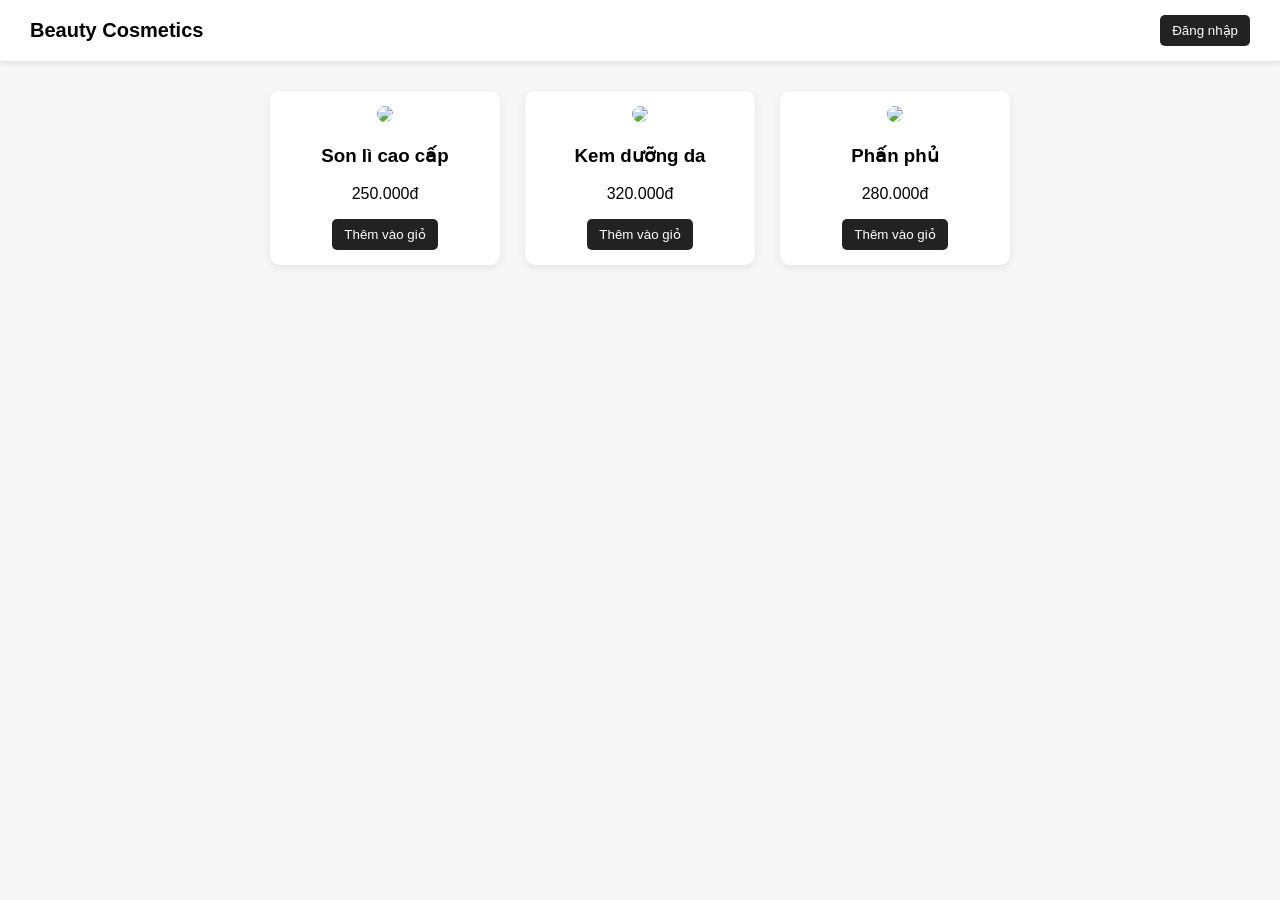
==== index.html @ 4926d84e "web ban my pham" ====
<!DOCTYPE html>
<html lang="vi">
<head>
<meta charset="UTF-8">
<title>Beauty Shop</title>
<link rel="stylesheet" href="style.css">
</head>

<body>

<header class="topbar">
    <div class="logo">Beauty Cosmetics</div>

    <div class="user-box" id="user-box">
        <button onclick="showLogin()">Đăng nhập</button>
    </div>
</header>

<div class="login-popup" id="login-popup">
    <input id="username" placeholder="Username">
    <input id="password" type="password" placeholder="Password">
    <button onclick="login()">Đăng nhập</button>
</div>

<section class="products">

    <div class="product">
        <img src="https://via.placeholder.com/150">
        <h3>Son lì cao cấp</h3>
        <p>250.000đ</p>
        <button onclick="add()">Thêm vào giỏ</button>
    </div>

    <div class="product">
        <img src="https://via.placeholder.com/150">
        <h3>Kem dưỡng da</h3>
        <p>320.000đ</p>
        <button onclick="add()">Thêm vào giỏ</button>
    </div>

    <div class="product">
        <img src="https://via.placeholder.com/150">
        <h3>Phấn phủ</h3>
        <p>280.000đ</p>
        <button onclick="add()">Thêm vào giỏ</button>
    </div>

</section>

<script src="script.js"></script>

</body>
</html>
---- style.css ----
body{
    margin:0;
    font-family: Arial, sans-serif;
    background:#f7f7f7;
}

.topbar{
    background:white;
    padding:15px 30px;
    display:flex;
    justify-content:space-between;
    align-items:center;
    box-shadow:0 2px 5px rgba(0,0,0,0.1);
}

.logo{
    font-size:20px;
    font-weight:bold;
}

.products{
    display:flex;
    gap:25px;
    padding:30px;
    justify-content:center;
    flex-wrap:wrap;
}

.product{
    background:white;
    padding:15px;
    width:200px;
    border-radius:10px;
    text-align:center;
    box-shadow:0 3px 8px rgba(0,0,0,0.08);
    transition:0.3s;
}

.product:hover{
    transform:translateY(-5px);
}

.product img{
    width:100%;
    border-radius:8px;
}

button{
    background:#222;
    color:white;
    border:none;
    padding:8px 12px;
    border-radius:5px;
    cursor:pointer;
}

button:hover{
    background:#444;
}

.login-popup{
    position:fixed;
    top:60px;
    right:20px;
    background:white;
    padding:15px;
    border-radius:8px;
    box-shadow:0 3px 10px rgba(0,0,0,0.2);
    display:none;
}

.login-popup input{
    display:block;
    margin:5px 0;
    padding:5px;
    width:150px;
}
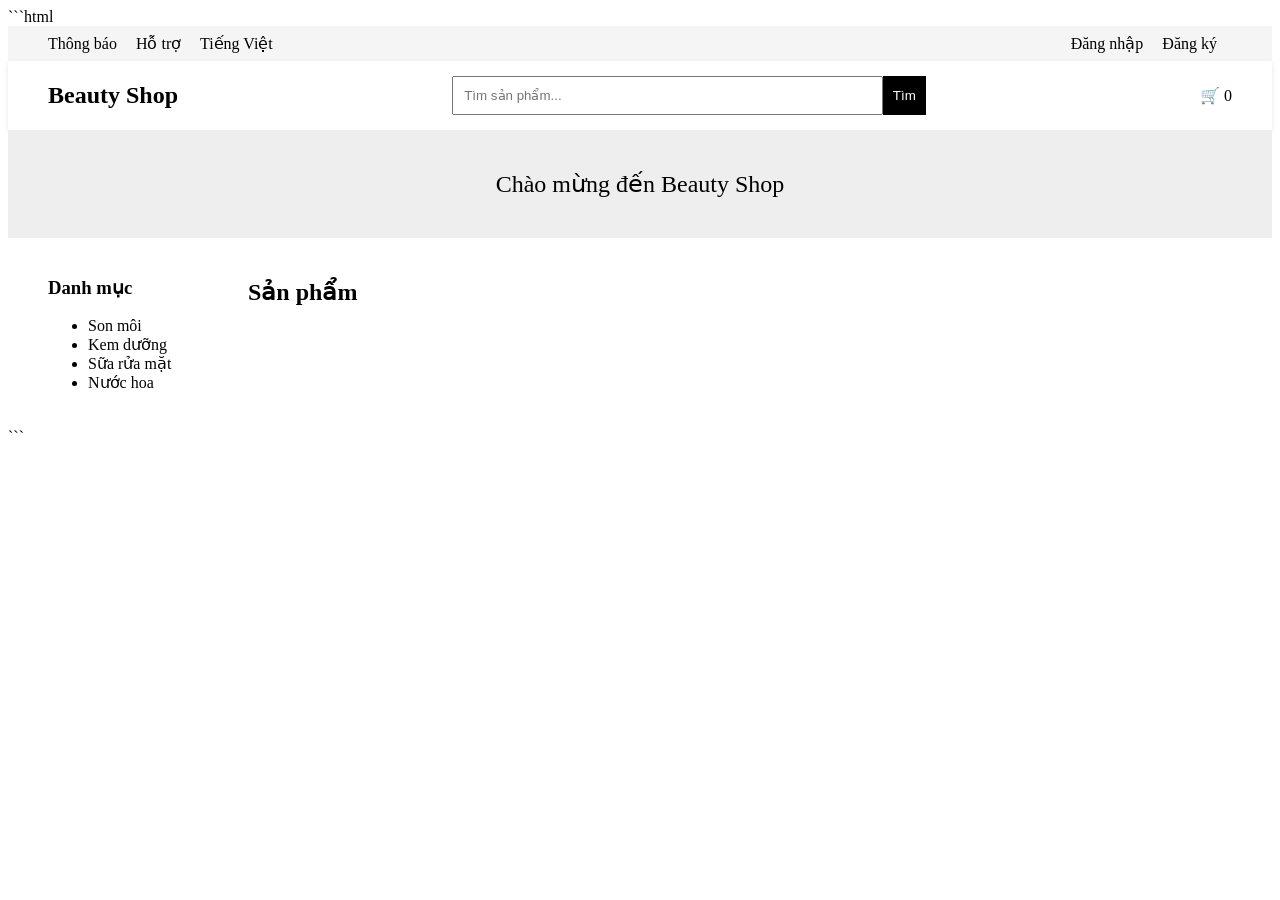
==== commit b5eb52e4: "full ui shop" ====
--- a/index.html
+++ b/index.html
@@ -1,53 +1,87 @@
+```html
 <!DOCTYPE html>
 <html lang="vi">
 <head>
 <meta charset="UTF-8">
+<meta name="viewport" content="width=device-width, initial-scale=1.0">
 <title>Beauty Shop</title>
 <link rel="stylesheet" href="style.css">
 </head>
 
 <body>
 
-<header class="topbar">
-    <div class="logo">Beauty Cosmetics</div>
-
-    <div class="user-box" id="user-box">
-        <button onclick="showLogin()">Đăng nhập</button>
-    </div>
-</header>
-
-<div class="login-popup" id="login-popup">
-    <input id="username" placeholder="Username">
-    <input id="password" type="password" placeholder="Password">
-    <button onclick="login()">Đăng nhập</button>
+<!-- top -->
+<div class="top-bar">
+<div>
+<span>Thông báo</span>
+<span>Hỗ trợ</span>
+<span>Tiếng Việt</span>
+</div>
+<div>
+<span onclick="openLogin()">Đăng nhập</span>
+<span>Đăng ký</span>
+</div>
 </div>
 
-<section class="products">
+<!-- header -->
+<div class="header">
+<div class="logo">Beauty Shop</div>
 
-    <div class="product">
-        <img src="https://via.placeholder.com/150">
-        <h3>Son lì cao cấp</h3>
-        <p>250.000đ</p>
-        <button onclick="add()">Thêm vào giỏ</button>
-    </div>
+<div class="search">
+<input type="text" placeholder="Tìm sản phẩm...">
+<button>Tìm</button>
+</div>
 
-    <div class="product">
-        <img src="https://via.placeholder.com/150">
-        <h3>Kem dưỡng da</h3>
-        <p>320.000đ</p>
-        <button onclick="add()">Thêm vào giỏ</button>
-    </div>
+<div class="cart" onclick="openCart()">
+🛒 <span id="cart-count">0</span>
+</div>
+</div>
 
-    <div class="product">
-        <img src="https://via.placeholder.com/150">
-        <h3>Phấn phủ</h3>
-        <p>280.000đ</p>
-        <button onclick="add()">Thêm vào giỏ</button>
-    </div>
+<!-- banner -->
+<div class="banner">
+Chào mừng đến Beauty Shop
+</div>
 
-</section>
+<div class="main">
+<!-- sidebar -->
+<div class="sidebar">
+<h3>Danh mục</h3>
+<ul>
+<li>Son môi</li>
+<li>Kem dưỡng</li>
+<li>Sữa rửa mặt</li>
+<li>Nước hoa</li>
+</ul>
+</div>
+
+<!-- products -->
+<div class="content">
+<h2>Sản phẩm</h2>
+<div class="products" id="product-list"></div>
+</div>
+</div>
+
+<!-- login -->
+<div class="modal" id="login-modal">
+<div class="modal-content">
+<h3>Đăng nhập</h3>
+<input placeholder="Tài khoản">
+<input type="password" placeholder="Mật khẩu">
+<button>Đăng nhập</button>
+<button onclick="closeLogin()">Đóng</button>
+</div>
+</div>
+
+<!-- cart -->
+<div class="modal" id="cart-modal">
+<div class="modal-content">
+<h3>Giỏ hàng</h3>
+<div id="cart-items"></div>
+<button onclick="closeCart()">Đóng</button>
+</div>
+</div>
 
 <script src="script.js"></script>
-
 </body>
-</html>+</html>
+```
--- a/style.css
+++ b/style.css
@@ -1,77 +1,93 @@
+```css
 body{
-    margin:0;
-    font-family: Arial, sans-serif;
-    background:#f7f7f7;
+margin:0;
+font-family:Arial;
 }
 
-.topbar{
-    background:white;
-    padding:15px 30px;
-    display:flex;
-    justify-content:space-between;
-    align-items:center;
-    box-shadow:0 2px 5px rgba(0,0,0,0.1);
+.top-bar{
+background:#f5f5f5;
+display:flex;
+justify-content:space-between;
+padding:8px 40px;
+}
+
+.top-bar span{
+margin-right:15px;
+cursor:pointer;
+}
+
+.header{
+display:flex;
+justify-content:space-between;
+align-items:center;
+padding:15px 40px;
+box-shadow:0 2px 5px rgba(0,0,0,0.1);
 }
 
 .logo{
-    font-size:20px;
-    font-weight:bold;
+font-size:24px;
+font-weight:bold;
+}
+
+.search{
+display:flex;
+width:40%;
+}
+
+.search input{
+flex:1;
+padding:10px;
+}
+
+.search button{
+padding:10px;
+background:black;
+color:white;
+border:none;
+}
+
+.banner{
+background:#eee;
+padding:40px;
+text-align:center;
+font-size:24px;
+}
+
+.main{
+display:flex;
+padding:20px 40px;
+}
+
+.sidebar{
+width:200px;
 }
 
 .products{
-    display:flex;
-    gap:25px;
-    padding:30px;
-    justify-content:center;
-    flex-wrap:wrap;
+display:grid;
+grid-template-columns:repeat(3,1fr);
+gap:20px;
 }
 
 .product{
-    background:white;
-    padding:15px;
-    width:200px;
-    border-radius:10px;
-    text-align:center;
-    box-shadow:0 3px 8px rgba(0,0,0,0.08);
-    transition:0.3s;
+border:1px solid #ddd;
+padding:10px;
+text-align:center;
 }
 
-.product:hover{
-    transform:translateY(-5px);
+.modal{
+display:none;
+position:fixed;
+top:0;
+left:0;
+right:0;
+bottom:0;
+background:rgba(0,0,0,0.5);
 }
 
-.product img{
-    width:100%;
-    border-radius:8px;
+.modal-content{
+background:white;
+width:300px;
+margin:100px auto;
+padding:20px;
 }
-
-button{
-    background:#222;
-    color:white;
-    border:none;
-    padding:8px 12px;
-    border-radius:5px;
-    cursor:pointer;
-}
-
-button:hover{
-    background:#444;
-}
-
-.login-popup{
-    position:fixed;
-    top:60px;
-    right:20px;
-    background:white;
-    padding:15px;
-    border-radius:8px;
-    box-shadow:0 3px 10px rgba(0,0,0,0.2);
-    display:none;
-}
-
-.login-popup input{
-    display:block;
-    margin:5px 0;
-    padding:5px;
-    width:150px;
-}+```
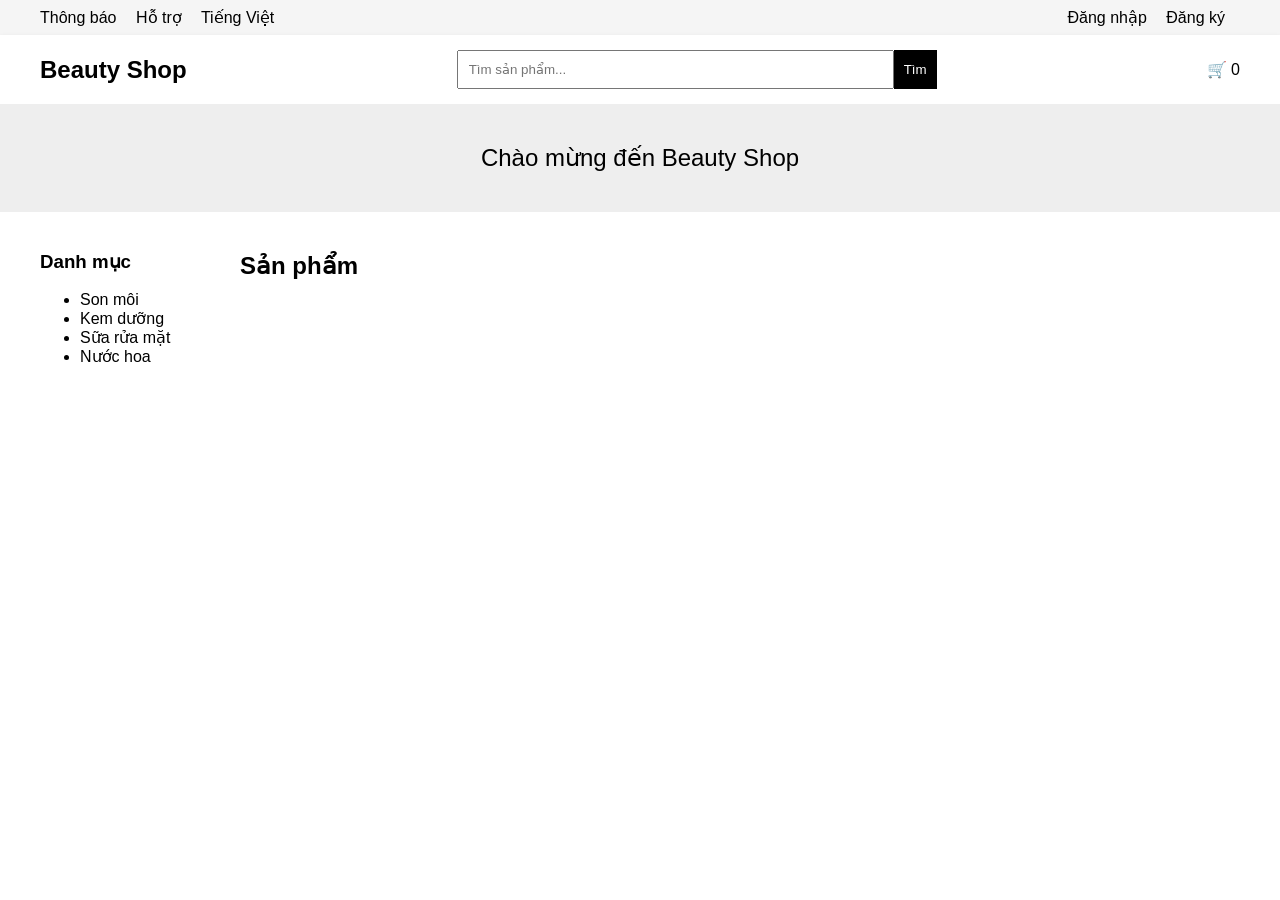
==== commit 311c6603: "fix script" ====
--- a/index.html
+++ b/index.html
@@ -1,4 +1,4 @@
-```html
+
 <!DOCTYPE html>
 <html lang="vi">
 <head>
@@ -84,4 +84,4 @@
 <script src="script.js"></script>
 </body>
 </html>
-```
+
--- a/style.css
+++ b/style.css
@@ -1,4 +1,4 @@
-```css
+
 body{
 margin:0;
 font-family:Arial;
@@ -90,4 +90,4 @@
 margin:100px auto;
 padding:20px;
 }
-```
+
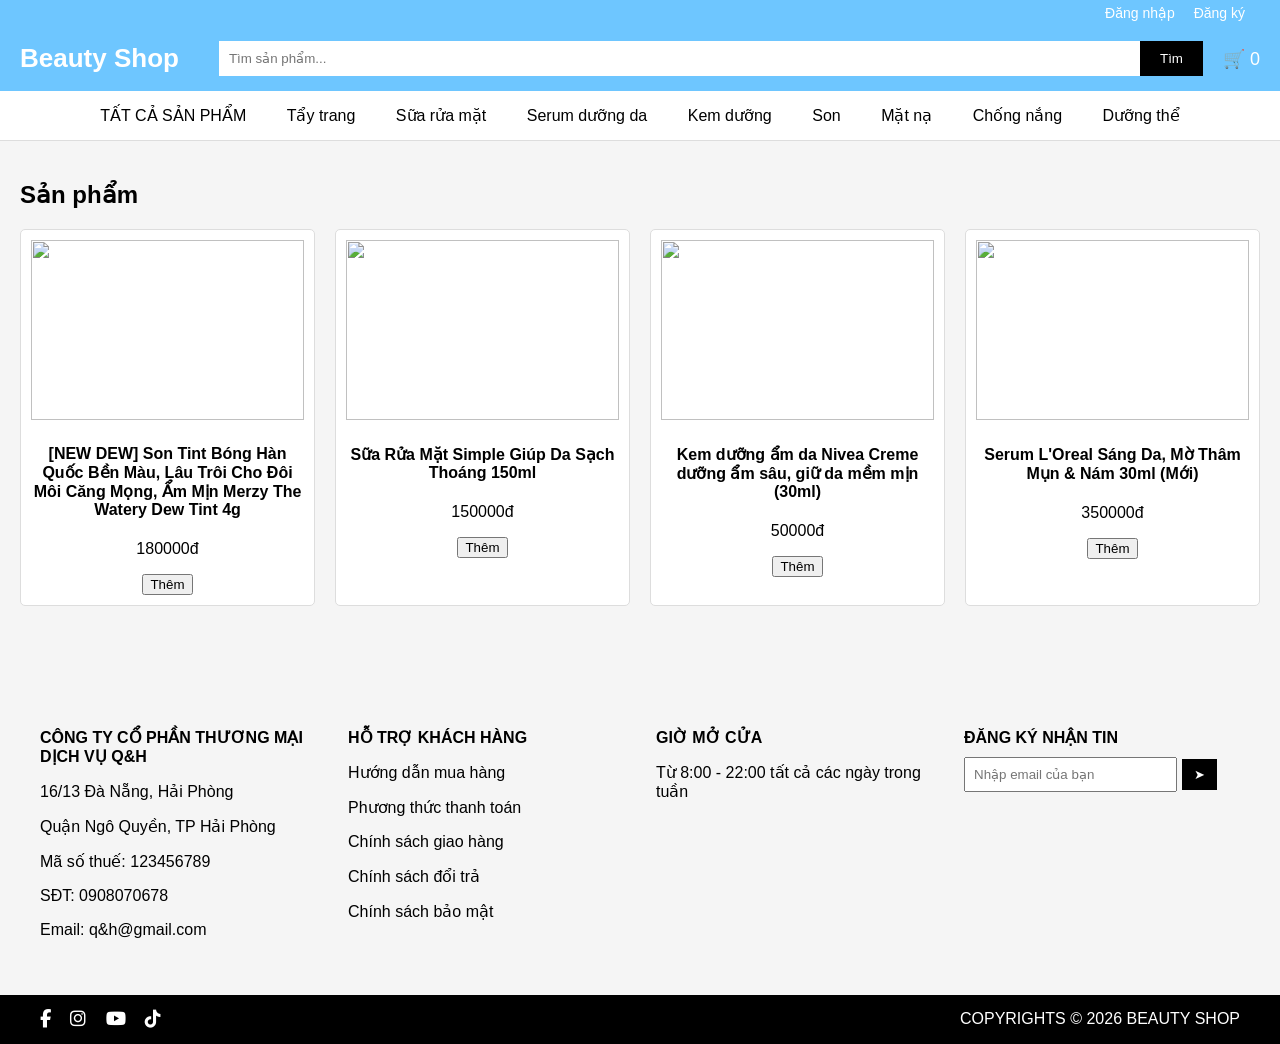
==== commit eecc5a92: "update giao dien" ====
--- a/index.html
+++ b/index.html
@@ -6,17 +6,13 @@
 <meta name="viewport" content="width=device-width, initial-scale=1.0">
 <title>Beauty Shop</title>
 <link rel="stylesheet" href="style.css">
+<link rel="stylesheet" href="https://cdnjs.cloudflare.com/ajax/libs/font-awesome/6.5.0/css/all.min.css">
 </head>
 
 <body>
 
 <!-- top -->
 <div class="top-bar">
-<div>
-<span>Thông báo</span>
-<span>Hỗ trợ</span>
-<span>Tiếng Việt</span>
-</div>
 <div>
 <span onclick="openLogin()">Đăng nhập</span>
 <span>Đăng ký</span>
@@ -26,35 +22,38 @@
 <!-- header -->
 <div class="header">
 <div class="logo">Beauty Shop</div>
-
 <div class="search">
 <input type="text" placeholder="Tìm sản phẩm...">
 <button>Tìm</button>
 </div>
+
 
 <div class="cart" onclick="openCart()">
 🛒 <span id="cart-count">0</span>
 </div>
 </div>
 
+
 <!-- banner -->
 <div class="banner">
-Chào mừng đến Beauty Shop
+<div class="menu">
+<span>TẤT CẢ SẢN PHẨM</span>
+<span>Tẩy trang</span>
+<span>Sữa rửa mặt</span>
+<span>Serum dưỡng da</span>
+<span>Kem dưỡng</span>
+<span>Son</span>
+<span>Mặt nạ</span>
+<span>Chống nắng</span>
+<span>Dưỡng thể</span>
+</div>
 </div>
 
 <div class="main">
 <!-- sidebar -->
-<div class="sidebar">
-<h3>Danh mục</h3>
-<ul>
-<li>Son môi</li>
-<li>Kem dưỡng</li>
-<li>Sữa rửa mặt</li>
-<li>Nước hoa</li>
-</ul>
-</div>
 
-<!-- products -->
+
+<!-- content -->
 <div class="content">
 <h2>Sản phẩm</h2>
 <div class="products" id="product-list"></div>
@@ -82,6 +81,54 @@
 </div>
 
 <script src="script.js"></script>
+<footer class="footer">
+<div class="footer-top">
+
+<div class="footer-col">
+<h4>CÔNG TY CỔ PHẦN THƯƠNG MẠI DỊCH VỤ Q&H</h4>
+<p>16/13 Đà Nẵng, Hải Phòng</p>
+<p>Quận Ngô Quyền, TP Hải Phòng</p>
+<p>Mã số thuế: 123456789</p>
+<p>SĐT: 0908070678</p>
+<p>Email: q&h@gmail.com</p>
+</div>
+
+<div class="footer-col">
+<h4>HỖ TRỢ KHÁCH HÀNG</h4>
+<p>Hướng dẫn mua hàng</p>
+<p>Phương thức thanh toán</p>
+<p>Chính sách giao hàng</p>
+<p>Chính sách đổi trả</p>
+<p>Chính sách bảo mật</p>
+</div>
+
+<div class="footer-col">
+<h4>GIỜ MỞ CỬA</h4>
+<p>Từ 8:00 - 22:00 tất cả các ngày trong tuần</p>
+</div>
+
+<div class="footer-col">
+<h4>ĐĂNG KÝ NHẬN TIN</h4>
+<input placeholder="Nhập email của bạn">
+<button>➤</button>
+</div>
+
+</div>
+
+<div class="footer-bottom">
+<div class="social">
+<i class="fab fa-facebook-f"></i>
+<i class="fab fa-instagram"></i>
+<i class="fab fa-youtube"></i>
+<i class="fab fa-tiktok"></i>
+</div>
+
+<div class="copy">
+COPYRIGHTS © 2026 BEAUTY SHOP
+</div>
+</div>
+
+</footer>
 </body>
 </html>
 
--- a/style.css
+++ b/style.css
@@ -1,14 +1,17 @@
-
 body{
 margin:0;
-font-family:Arial;
-}
-
+font-family:Arial, sans-serif;
+background:#f5f5f5;
+}
+
+/* top bar */
 .top-bar{
-background:#f5f5f5;
-display:flex;
-justify-content:space-between;
-padding:8px 40px;
+background:#6ec6ff;
+color:white;
+display:flex;
+justify-content:flex-end;
+padding:5px 20px;
+font-size:14px;
 }
 
 .top-bar span{
@@ -16,78 +19,195 @@
 cursor:pointer;
 }
 
+/* header */
 .header{
-display:flex;
-justify-content:space-between;
+background:#6ec6ff;
+display:flex;
 align-items:center;
-padding:15px 40px;
-box-shadow:0 2px 5px rgba(0,0,0,0.1);
+padding:15px 20px;
+color:white;
 }
 
 .logo{
-font-size:24px;
+font-size:26px;
 font-weight:bold;
+margin-right:40px;
 }
 
 .search{
-display:flex;
-width:40%;
+flex:1;
+display:flex;
 }
 
 .search input{
 flex:1;
 padding:10px;
+border:none;
+outline:none;
 }
 
 .search button{
-padding:10px;
+padding:10px 20px;
 background:black;
 color:white;
 border:none;
 }
 
+.cart{
+margin-left:20px;
+font-size:18px;
+cursor:pointer;
+}
+
+/* banner */
 .banner{
-background:#eee;
-padding:40px;
-text-align:center;
-font-size:24px;
-}
-
+display:flex;
+justify-content:center;
+flex-wrap:wrap;
+padding:15px 20px;
+background:white;
+border-bottom:1px solid #ddd;
+}
+
+.banner span{
+margin:0 18px;   /* khoảng cách giữa chữ */
+cursor:pointer;
+white-space:nowrap;
+}
+
+.banner span:hover{
+color:#6ec6ff;
+}
+
+/* layout */
 .main{
 display:flex;
-padding:20px 40px;
+gap:20px;
 }
 
 .sidebar{
 width:200px;
+background:white;
+padding:15px;
+}
+
+.content{
+flex:1;
+padding:15px;
 }
 
 .products{
 display:grid;
-grid-template-columns:repeat(3,1fr);
-gap:20px;
+grid-template-columns:repeat(4,1fr);
+gap:15px;
 }
 
 .product{
-border:1px solid #ddd;
-padding:10px;
-text-align:center;
-}
-
+background:white;
+padding:15px;
+border-radius:5px;
+}
+
+/* modal */
 .modal{
 display:none;
 position:fixed;
 top:0;
 left:0;
-right:0;
-bottom:0;
+width:100%;
+height:100%;
 background:rgba(0,0,0,0.5);
 }
 
 .modal-content{
 background:white;
+padding:20px;
 width:300px;
 margin:100px auto;
+}
+/* CSS cũ phía trên */
+
+.products{
+display:grid;
+grid-template-columns:repeat(4,1fr);
+gap:15px;
+}
+
+/* ==== thêm footer ở dưới đây ==== */
+.footer{
+margin-top:40px;
+}
+
+.footer-top{
+display:flex;
+justify-content:space-between;
+background:#f5f5f5;
+padding:40px;
+}
+
+.footer-col{
+width:23%;
+}
+
+.footer-col h4{
+margin-bottom:10px;
+}
+
+.footer-col input{
+padding:8px;
+width:70%;
+}
+
+.footer-col button{
+padding:8px 12px;
+background:black;
+color:white;
+border:none;
+}
+
+.footer-bottom{
+background:black;
+color:white;
+display:flex;
+justify-content:space-between;
+align-items:center;
+padding:15px 40px;
+}
+
+.social span{
+margin-right:15px;
+cursor:pointer;
+}
+.social i{
+margin-right:15px;
+cursor:pointer;
+font-size:18px;
+}
+
+.social i:hover{
+color:#6ec6ff;
+}
+.content{
+flex:1;
 padding:20px;
 }
 
+.products{
+display:grid;
+grid-template-columns:repeat(4,1fr);
+gap:20px;
+margin-top:20px;
+}
+
+.product{
+border:1px solid #ddd;
+padding:10px;
+background:white;
+text-align:center;
+}
+
+.product img{
+width:100%;
+height:180px;
+object-fit:cover;
+}
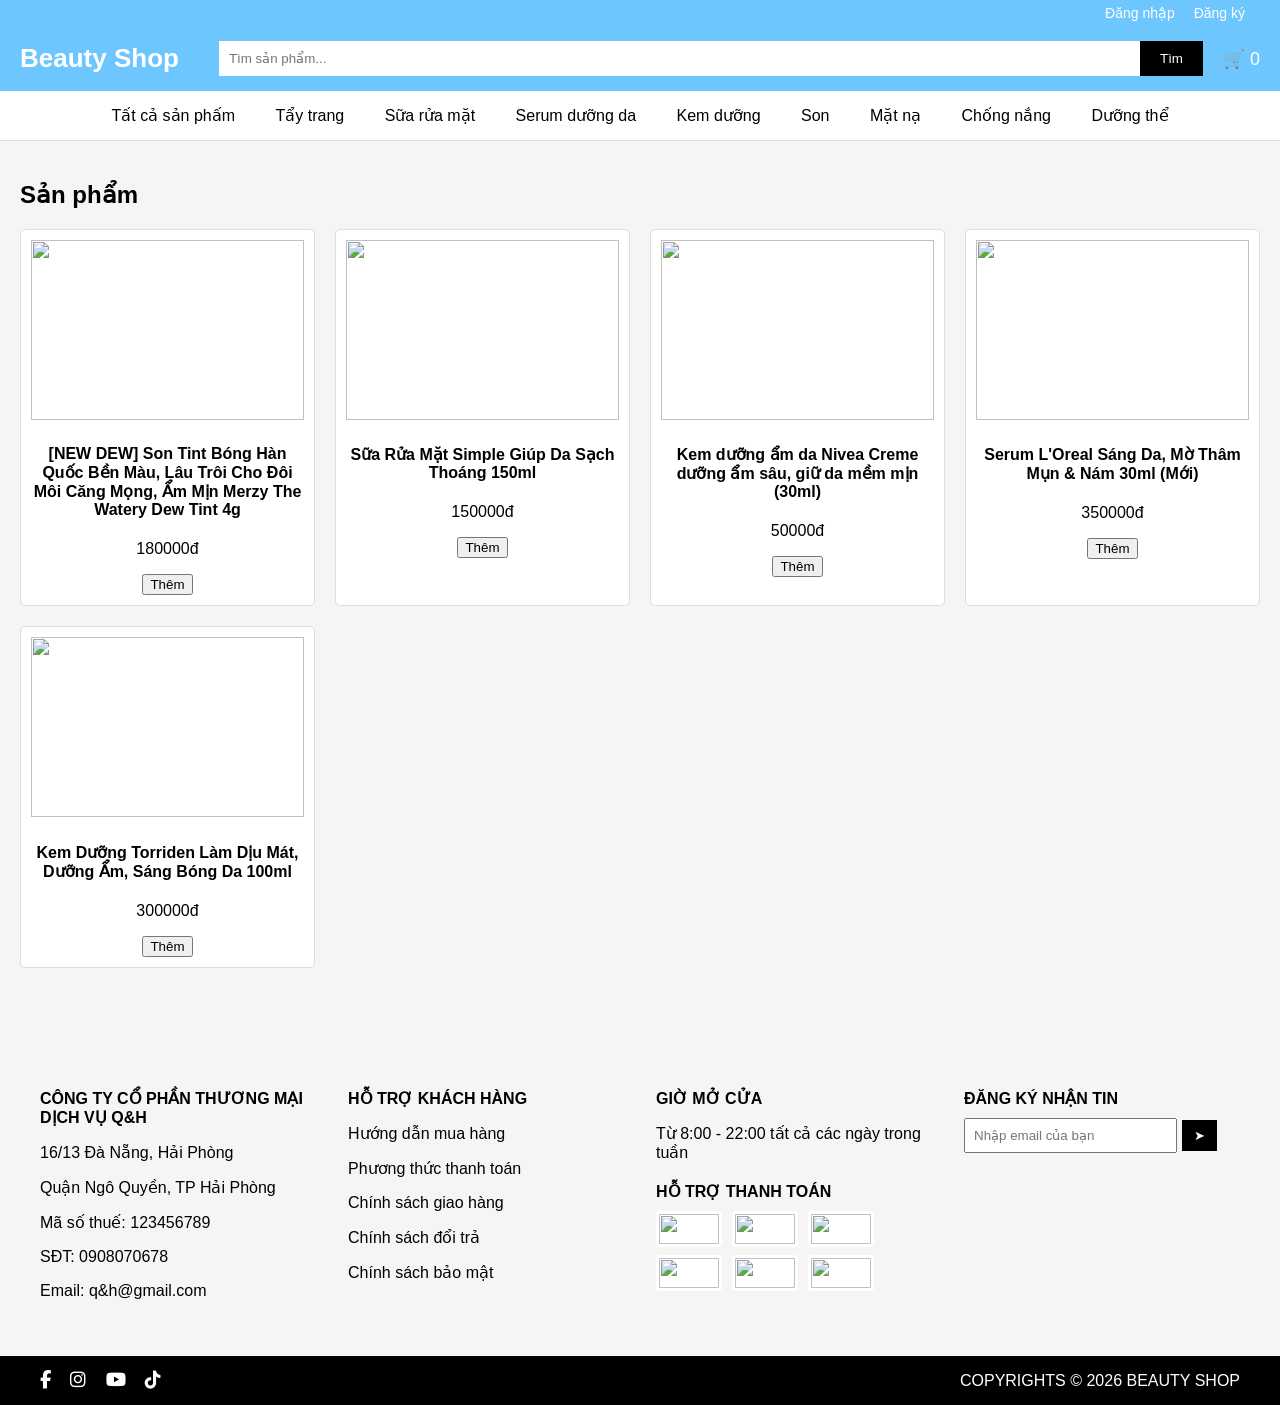
==== commit 8b15f2eb: "update giao dien + phan loai san pham" ====
--- a/index.html
+++ b/index.html
@@ -37,15 +37,15 @@
 <!-- banner -->
 <div class="banner">
 <div class="menu">
-<span>TẤT CẢ SẢN PHẨM</span>
-<span>Tẩy trang</span>
-<span>Sữa rửa mặt</span>
-<span>Serum dưỡng da</span>
-<span>Kem dưỡng</span>
-<span>Son</span>
-<span>Mặt nạ</span>
-<span>Chống nắng</span>
-<span>Dưỡng thể</span>
+<span onclick="filterProduct('all')">Tất cả sản phấm</span>
+<span onclick="filterProduct('taytrang')">Tẩy trang</span>
+<span onclick="filterProduct('suaruamat')">Sữa rửa mặt</span>
+<span onclick="filterProduct('serum')">Serum dưỡng da</span>
+<span onclick="filterProduct('kemduong')">Kem dưỡng</span>
+<span onclick="filterProduct('son')">Son</span>
+<span onclick="filterProduct('matna')">Mặt nạ</span>
+<span onclick="filterProduct('chongnang')">Chống nắng</span>
+<span onclick="filterProduct('duongthe')">Dưỡng thể</span>
 </div>
 </div>
 
@@ -95,16 +95,27 @@
 
 <div class="footer-col">
 <h4>HỖ TRỢ KHÁCH HÀNG</h4>
-<p>Hướng dẫn mua hàng</p>
-<p>Phương thức thanh toán</p>
-<p>Chính sách giao hàng</p>
-<p>Chính sách đổi trả</p>
-<p>Chính sách bảo mật</p>
+<p onclick="showSupport('buy')">Hướng dẫn mua hàng</p>
+<p onclick="showSupport('pay')">Phương thức thanh toán</p>
+<p onclick="showSupport('ship')">Chính sách giao hàng</p>
+<p onclick="showSupport('return')">Chính sách đổi trả</p>
+<p onclick="showSupport('privacy')">Chính sách bảo mật</p>
 </div>
 
 <div class="footer-col">
 <h4>GIỜ MỞ CỬA</h4>
 <p>Từ 8:00 - 22:00 tất cả các ngày trong tuần</p>
+<h4 style="margin-top:20px;">HỖ TRỢ THANH TOÁN</h4>
+<div class="payment">
+<img src="https://th.bing.com/th/id/R.e5eac1518f595f59ea6290eec36ed026?rik=c1gWlblTdQDfKA&riu=http%3a%2f%2fwww.underconsideration.com%2fbrandnew%2farchives%2fvisa_2014_logo_detail.png&ehk=Szc%2b3fxSpj3Yt57FoNkPL8lQO3Jbkzh9oS%2flMVy0voY%3d&risl=&pid=ImgRaw&r=0">
+<img src="https://upload.wikimedia.org/wikipedia/commons/2/2a/Mastercard-logo.svg">
+<img src="https://upload.wikimedia.org/wikipedia/commons/b/b5/PayPal.svg">
+<img src="https://cdn.haitrieu.com/wp-content/uploads/2022/10/Logo-MoMo-Square-1024x1024.png">
+
+<img src="https://cdn.moveek.com/bundles/ornweb/partners/zalopay-logo.png">
+<img src="https://khoahocsinhvien.com/wp-content/uploads/2021/11/Logo-VNPAY-QR.png">
+
+</div>
 </div>
 
 <div class="footer-col">
@@ -129,6 +140,13 @@
 </div>
 
 </footer>
+<div id="support-box" class="modal">
+<div class="modal-content">
+<h3 id="support-title"></h3>
+<div id="support-content"></div>
+<button onclick="closeSupport()">Đóng</button>
+</div>
+</div>
 </body>
 </html>
 
--- a/style.css
+++ b/style.css
@@ -211,3 +211,18 @@
 height:180px;
 object-fit:cover;
 }
+.payment{
+display:grid;
+grid-template-columns: repeat(3, 1fr); /* 3 logo mỗi dòng */
+gap:8px;
+max-width:220px;
+}
+
+.payment img{
+width:60px;
+height:30px;
+object-fit:contain;
+background:#fff;
+padding:3px;
+border-radius:4px;
+}
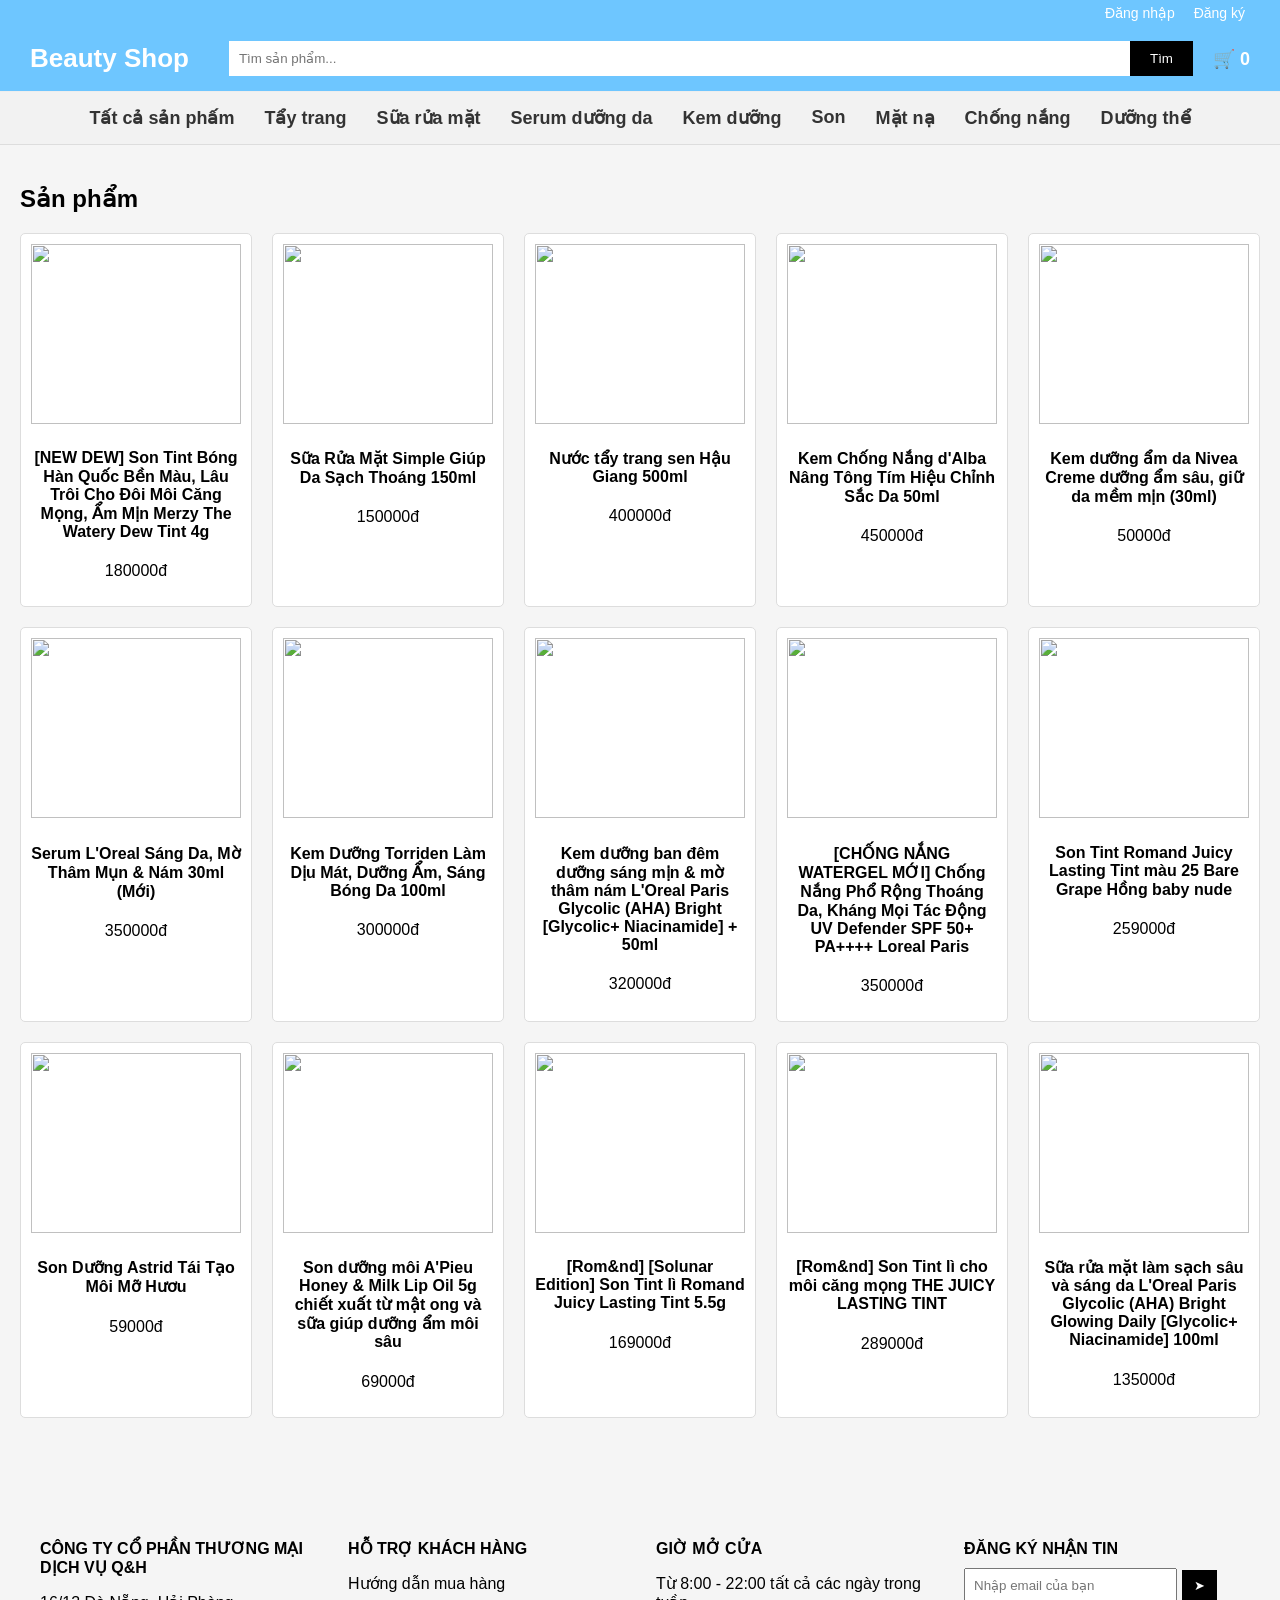
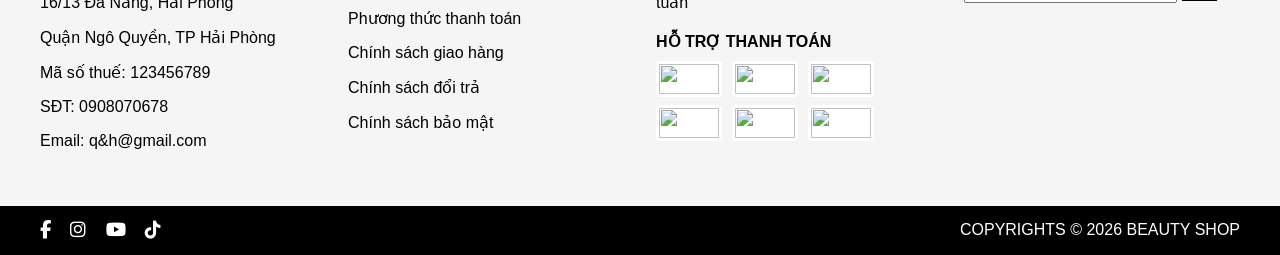
==== commit 2f5692ee: "update" ====
--- a/index.html
+++ b/index.html
@@ -7,6 +7,7 @@
 <title>Beauty Shop</title>
 <link rel="stylesheet" href="style.css">
 <link rel="stylesheet" href="https://cdnjs.cloudflare.com/ajax/libs/font-awesome/6.5.0/css/all.min.css">
+
 </head>
 
 <body>
@@ -28,7 +29,7 @@
 </div>
 
 
-<div class="cart" onclick="openCart()">
+<div class="cart" onclick="location.href='giohang.html'">
 🛒 <span id="cart-count">0</span>
 </div>
 </div>
@@ -95,7 +96,7 @@
 
 <div class="footer-col">
 <h4>HỖ TRỢ KHÁCH HÀNG</h4>
-<p onclick="showSupport('buy')">Hướng dẫn mua hàng</p>
+<p><a href="huongdanmuahang.html">Hướng dẫn mua hàng</a></p>
 <p onclick="showSupport('pay')">Phương thức thanh toán</p>
 <p onclick="showSupport('ship')">Chính sách giao hàng</p>
 <p onclick="showSupport('return')">Chính sách đổi trả</p>
--- a/style.css
+++ b/style.css
@@ -61,22 +61,27 @@
 
 /* banner */
 .banner{
+background:#f2f2f2;
+border-top:1px solid #eee;
+border-bottom:1px solid #ddd;
+}
+
+.menu{
 display:flex;
 justify-content:center;
-flex-wrap:wrap;
-padding:15px 20px;
-background:white;
-border-bottom:1px solid #ddd;
-}
-
-.banner span{
-margin:0 18px;   /* khoảng cách giữa chữ */
-cursor:pointer;
-white-space:nowrap;
-}
-
-.banner span:hover{
-color:#6ec6ff;
+gap:30px;
+padding:15px 0;
+}
+
+.menu span{
+cursor:pointer;
+font-size:18px;
+color:#333;
+font-weight:600;
+}
+
+.menu span:hover{
+color:#007bff;
 }
 
 /* layout */
@@ -106,6 +111,7 @@
 background:white;
 padding:15px;
 border-radius:5px;
+cursor:pointer;
 }
 
 /* modal */
@@ -127,12 +133,6 @@
 }
 /* CSS cũ phía trên */
 
-.products{
-display:grid;
-grid-template-columns:repeat(4,1fr);
-gap:15px;
-}
-
 /* ==== thêm footer ở dưới đây ==== */
 .footer{
 margin-top:40px;
@@ -194,7 +194,7 @@
 
 .products{
 display:grid;
-grid-template-columns:repeat(4,1fr);
+grid-template-columns:repeat(5,1fr);
 gap:20px;
 margin-top:20px;
 }
@@ -225,4 +225,73 @@
 background:#fff;
 padding:3px;
 border-radius:4px;
+}
+.footer-col a{
+color: black;
+text-decoration: none;
+}
+/* header */
+.header{
+background:#6ec6ff;
+padding:15px 30px;
+color:white;
+font-size:24px;
+font-weight:bold;
+}
+
+/* container */
+.cart-container{
+width:90%;
+margin:20px auto;
+background:white;
+padding:20px;
+}
+
+/* header bảng */
+.cart-header{
+display:grid;
+grid-template-columns: 2fr 1fr 1fr 1fr 1fr;
+padding:10px;
+background:#f5f5f5;
+font-weight:bold;
+}
+
+/* item */
+.cart-item{
+display:grid;
+grid-template-columns: 2fr 1fr 1fr 1fr 1fr;
+align-items:center;
+padding:15px 10px;
+border-bottom:1px solid #eee;
+}
+
+.cart-item img{
+width:80px;
+margin-right:10px;
+}
+
+/* số lượng */
+.qty button{
+padding:5px 10px;
+}
+
+/* footer */
+.cart-footer{
+display:flex;
+justify-content:space-between;
+align-items:center;
+margin-top:20px;
+}
+
+.buy-btn{
+background:#6ec6ff;
+border:none;
+padding:12px 25px;
+color:white;
+font-size:16px;
+cursor:pointer;
+}
+
+.buy-btn:hover{
+background:#4bb3f5;
 }
